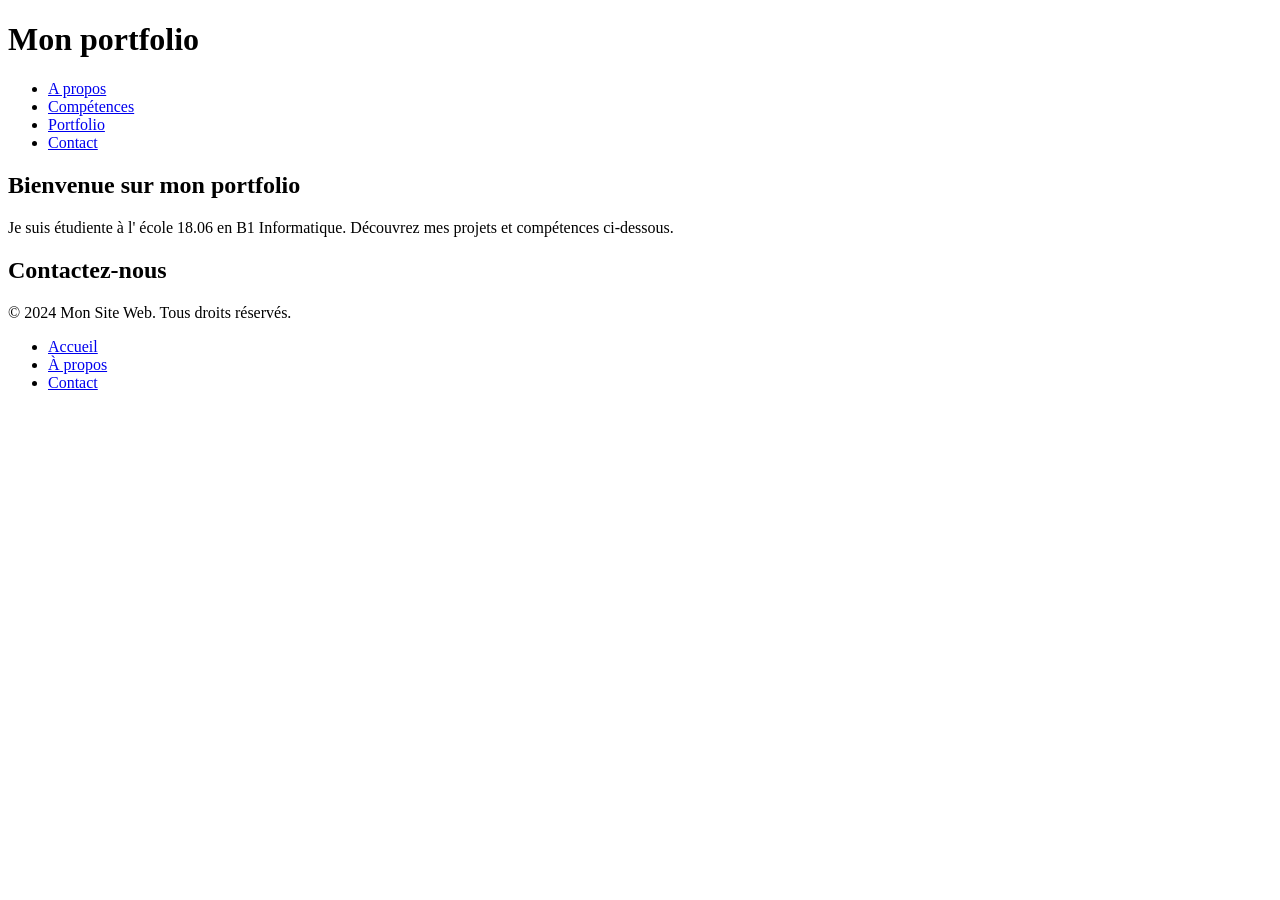
==== Projet final Portfolio/index.html @ 4bb83c94 "Ajout Portfolio" ====
<!DOCTYPE html>
<html lang="fr"></html>
<head>
    <meta charset="UTF-8">
    <meta name="viewport" content="width=device-width, initial-scale=1.0">
    <title>Document</title>
    <link rel="stylesheet" href="style.css">
</head>
<body>
    <header>
        <h1>Mon portfolio</h1>
        <nav>
            <ul>
                <li><a href="#">A propos</a></li>
                <li><a href="#">Compétences</a></li>
                <li><a href="#">Portfolio</a></li>
                <li><a href="#">Contact</a></li>
            </ul>
        </nav>
    </header>

    <main>
        <div>
            <h2>Bienvenue sur mon portfolio</h2>
            <p>Je suis étudiente à l' école 18.06 en B1 Informatique. Découvrez mes projets et compétences ci-dessous.</p>    
        </div>
    </main>

    <footer>
        <div class="contact">
            <h2>Contactez-nous</h2>
            <p>&copy; 2024 Mon Site Web. Tous droits réservés.</p>
            <nav>
                <ul>
                    <li><a href="#">Accueil</a></li>
                    <li><a href="#">À propos</a></li>
                    <li><a href="#">Contact</a></li>
                </ul>
            </nav>
        </div>
    </footer>
</body>
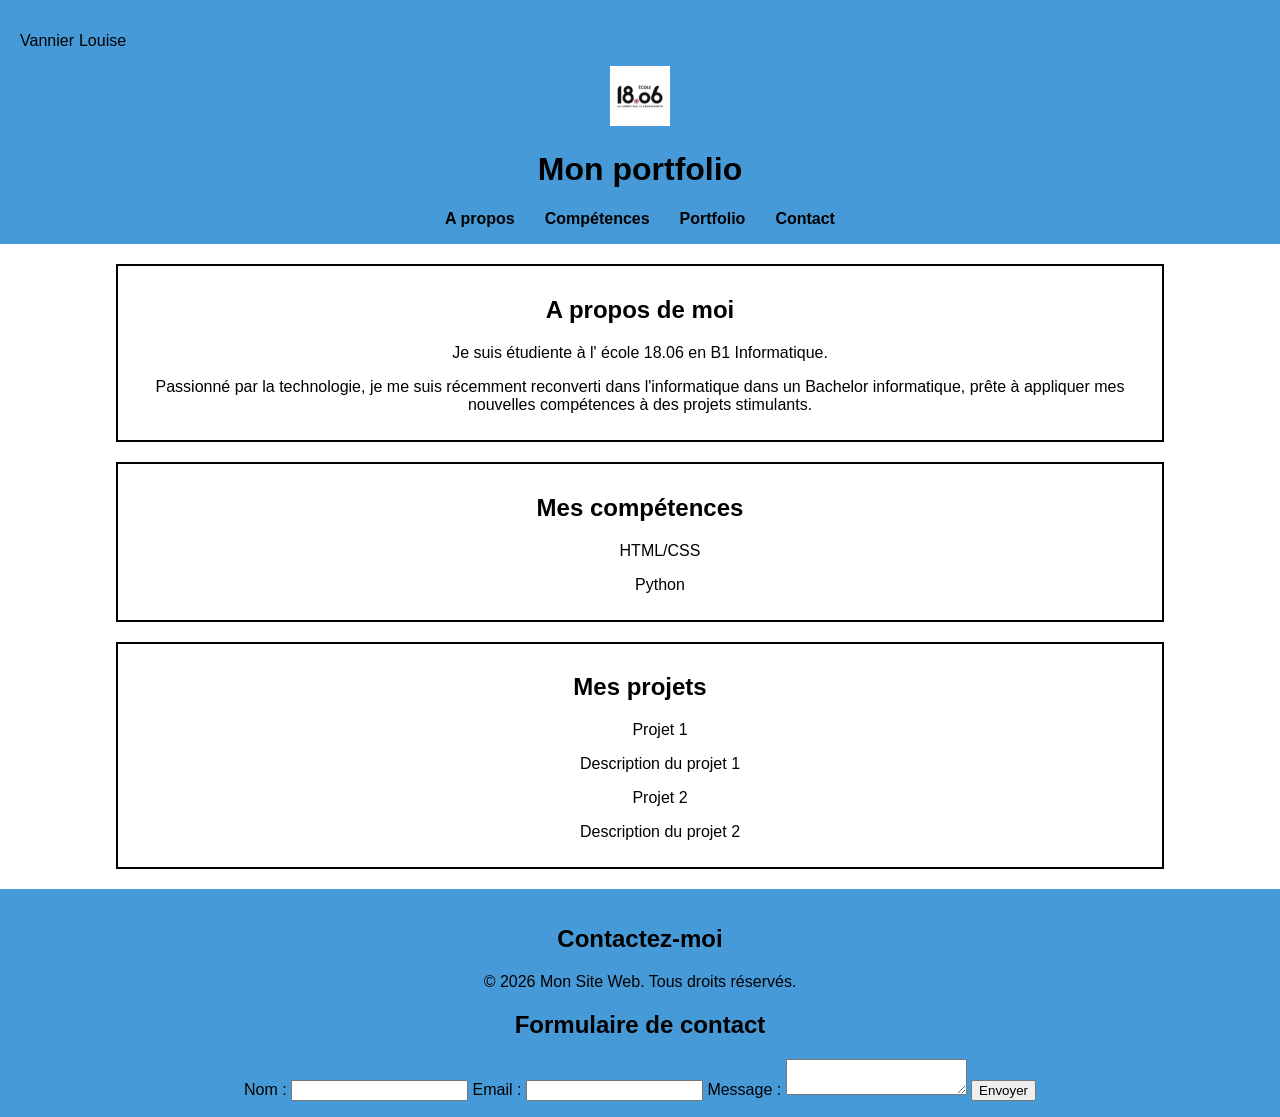
==== commit f19e88c5: "Modification Portfolio" ====
--- a/Projet final Portfolio/index.html
+++ b/Projet final Portfolio/index.html
@@ -8,6 +8,11 @@
 </head>
 <body>
     <header>
+        <div class="nom">
+            <p>Vannier</p>
+            <p>Louise</p>
+        </div>
+        <img src="Logo-ecole-18.06.webp" alt="Logo de l'école 18.06" width="60" height="60">
         <h1>Mon portfolio</h1>
         <nav>
             <ul>
@@ -20,23 +25,50 @@
     </header>
 
     <main>
-        <div>
-            <h2>Bienvenue sur mon portfolio</h2>
-            <p>Je suis étudiente à l' école 18.06 en B1 Informatique. Découvrez mes projets et compétences ci-dessous.</p>    
+        <div class="a-propos">
+            <h2>A propos de moi</h2>
+            <p>Je suis étudiente à l' école 18.06 en B1 Informatique.</p>
+            <p>Passionné par la technologie, je me suis récemment reconverti dans l'informatique dans un Bachelor informatique, prête à appliquer mes nouvelles compétences à des projets stimulants.</p>
+        </div>
+
+        <div class="compétences">
+            <h2>Mes compétences</h2>
+            <ul>
+                <p>HTML/CSS</p>
+                <p>Python</p>
+            </ul>
+        </div>
+
+         <div class="projets">
+            <h2>Mes projets</h2>
+            <ul>
+                <p>Projet 1</p>
+                <p>Description du projet 1</p>
+                <p>Projet 2</p>
+                <p>Description du projet 2</p>
+            </ul>
         </div>
     </main>
 
     <footer>
         <div class="contact">
-            <h2>Contactez-nous</h2>
-            <p>&copy; 2024 Mon Site Web. Tous droits réservés.</p>
-            <nav>
-                <ul>
-                    <li><a href="#">Accueil</a></li>
-                    <li><a href="#">À propos</a></li>
-                    <li><a href="#">Contact</a></li>
-                </ul>
-            </nav>
+            <h2>Contactez-moi</h2>
+            <p>&copy; 2026 Mon Site Web. Tous droits réservés.</p>
+        </div>
+        <div class="formulaire">
+            <h2>Formulaire de contact</h2>
+            <form>
+                <label for="nom">Nom :</label>
+                <input type="text" id="nom" name="nom" required>
+
+                <label for="email">Email :</label>
+                <input type="email" id="email" name="email" required>
+
+                <label for="message">Message :</label>
+                <textarea id="message" name="message" required></textarea>
+
+                <button type="submit">Envoyer</button>
+            </form>
         </div>
     </footer>
 </body>
--- a/Projet final Portfolio/style.css
+++ b/Projet final Portfolio/style.css
@@ -0,0 +1,91 @@
+body {
+      margin: 0;
+      padding: 0;
+      font-family: Arial, sans-serif;
+      background-color: white;
+    }
+    header {
+        background-color: rgb(70, 154, 215);
+        color: black;
+        padding: 1em 0;
+        text-align: center;
+        
+    }
+    div.nom {
+        display: flex;
+        justify-content: center;
+        gap: 5px;
+        display : flex;
+        justify-content: flex-start;
+        padding-left: 20px;
+    }
+    nav ul {
+        list-style-type: none;
+        margin: 0;
+        padding: 0;
+        display: flex;
+        justify-content: center;
+    }
+    nav ul li {
+        display: inline;
+        margin: 0 15px;
+    }
+    nav ul li a {
+        color: black;
+        text-decoration: none;
+        font-weight: bold;
+    }
+
+    /*main*/
+
+    div.a-propos {
+        background-color: white;
+        border: 2px solid black;
+        padding: 10px;
+        margin: 20px auto;
+        width: 80%;
+        text-align: center;
+    }
+    div.compétences {
+        background-color: white;
+        border: 2px solid black;
+        padding: 10px;
+        margin: 20px auto;
+        width: 80%;
+        text-align: center;
+        list-style-type: none;
+    }
+    div.projets {
+        background-color: white;
+        border: 2px solid black;
+        padding: 10px;
+        margin: 20px auto;
+        width: 80%;
+        text-align: center;
+    }
+    /* image*/
+    .logo {
+        margin: 20px auto;
+        max-width: 100%;
+        height: auto;
+        justify-content: flex-start;
+    }
+
+    /* footer */
+
+    footer {
+        background-color: rgb(70, 154, 215);
+        color: black;
+        text-align: center;
+        padding: 1em 0;
+        width: 100%;
+        bottom: 0;
+    }
+
+    div#formulaire {
+        background-color: rgb(70, 154, 215);
+        padding: 20px;
+        margin: 200px auto;
+        width: 300px;
+    }
+
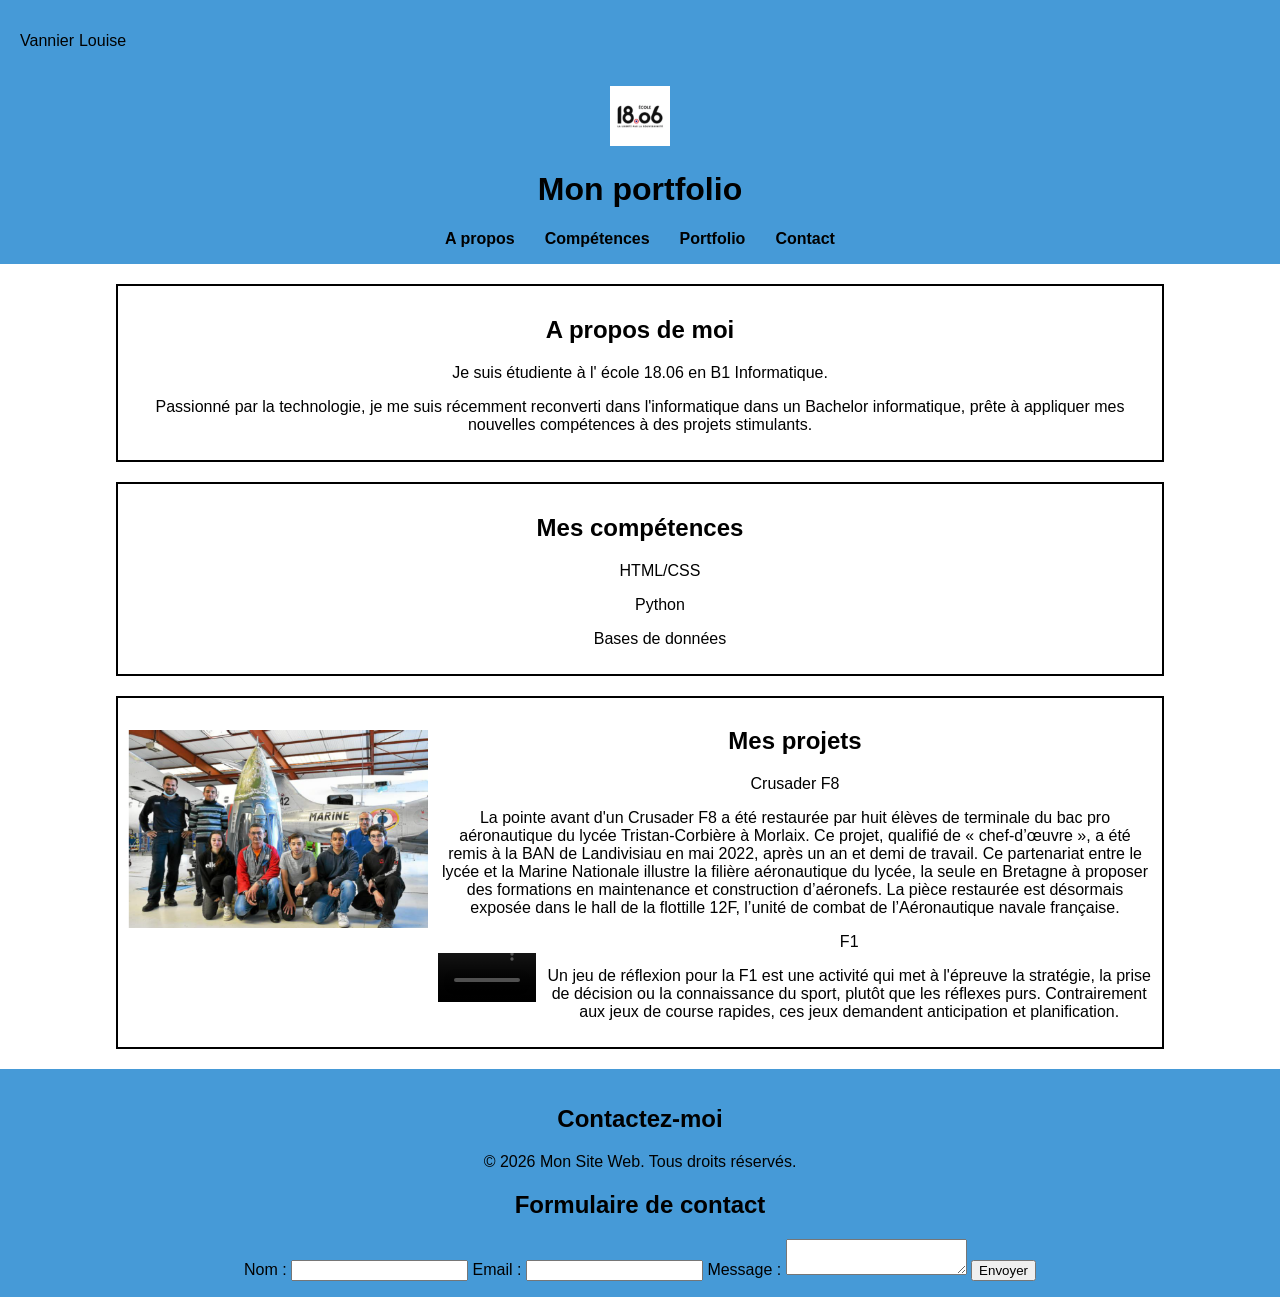
==== commit 94a7a821: "Modification Portfolio" ====
--- a/Projet final Portfolio/index.html
+++ b/Projet final Portfolio/index.html
@@ -12,7 +12,9 @@
             <p>Vannier</p>
             <p>Louise</p>
         </div>
-        <img src="Logo-ecole-18.06.webp" alt="Logo de l'école 18.06" width="60" height="60">
+        <div class="logo">
+            <img src="Logo-ecole-18.06.webp" alt="Logo de l'école 18.06" width="60" height="60">
+        </div>
         <h1>Mon portfolio</h1>
         <nav>
             <ul>
@@ -36,16 +38,29 @@
             <ul>
                 <p>HTML/CSS</p>
                 <p>Python</p>
+                <p>Bases de données</p>
             </ul>
         </div>
 
-         <div class="projets">
+        <div class="projets">
+            <div class="aero">
+                    <img src="Aéro image.png" alt="Image du projet Crusader F8" width="300" height="200">
+                </div>
             <h2>Mes projets</h2>
             <ul>
-                <p>Projet 1</p>
-                <p>Description du projet 1</p>
-                <p>Projet 2</p>
-                <p>Description du projet 2</p>
+                <p>Crusader F8</p>
+            
+                
+                <p>La pointe avant d'un Crusader F8 a été restaurée par huit élèves de terminale du bac pro aéronautique du lycée Tristan-Corbière à Morlaix. Ce projet, qualifié de « chef-d’œuvre », a été remis à la BAN de Landivisiau en mai 2022, après un an et demi de travail. Ce partenariat entre le lycée et la Marine Nationale illustre la filière aéronautique du lycée, la seule en Bretagne à proposer des formations en maintenance et construction d’aéronefs. La pièce restaurée est désormais exposée dans le hall de la flottille 12F, l’unité de combat de l’Aéronautique navale française.</p>
+                
+                <div class="video">
+                    <video width="320" height="240" controls>
+                        <source src="F1 video.mp4" type="video/mp4">
+                        Votre navigateur ne supporte pas la vidéo.
+                    </video>
+                    <p>F1</p>
+                <p>Un jeu de réflexion pour la F1 est une activité qui met à l'épreuve la stratégie, la prise de décision ou la connaissance du sport, plutôt que les réflexes purs. Contrairement aux jeux de course rapides, ces jeux demandent anticipation et planification.</p>
+                </div>
             </ul>
         </div>
     </main>
--- a/Projet final Portfolio/style.css
+++ b/Projet final Portfolio/style.css
@@ -71,6 +71,22 @@
         justify-content: flex-start;
     }
 
+    .aero {
+        margin: 20px auto;
+        max-width: 100%;
+        height: auto;
+        float: left;
+        margin-right: 10px;
+    }
+    video {
+        margin: 20px auto;
+        max-width: 10%;
+        height: auto;
+        float: left;
+        margin-right: 10px;
+        display: flex;
+    }
+
     /* footer */
 
     footer {
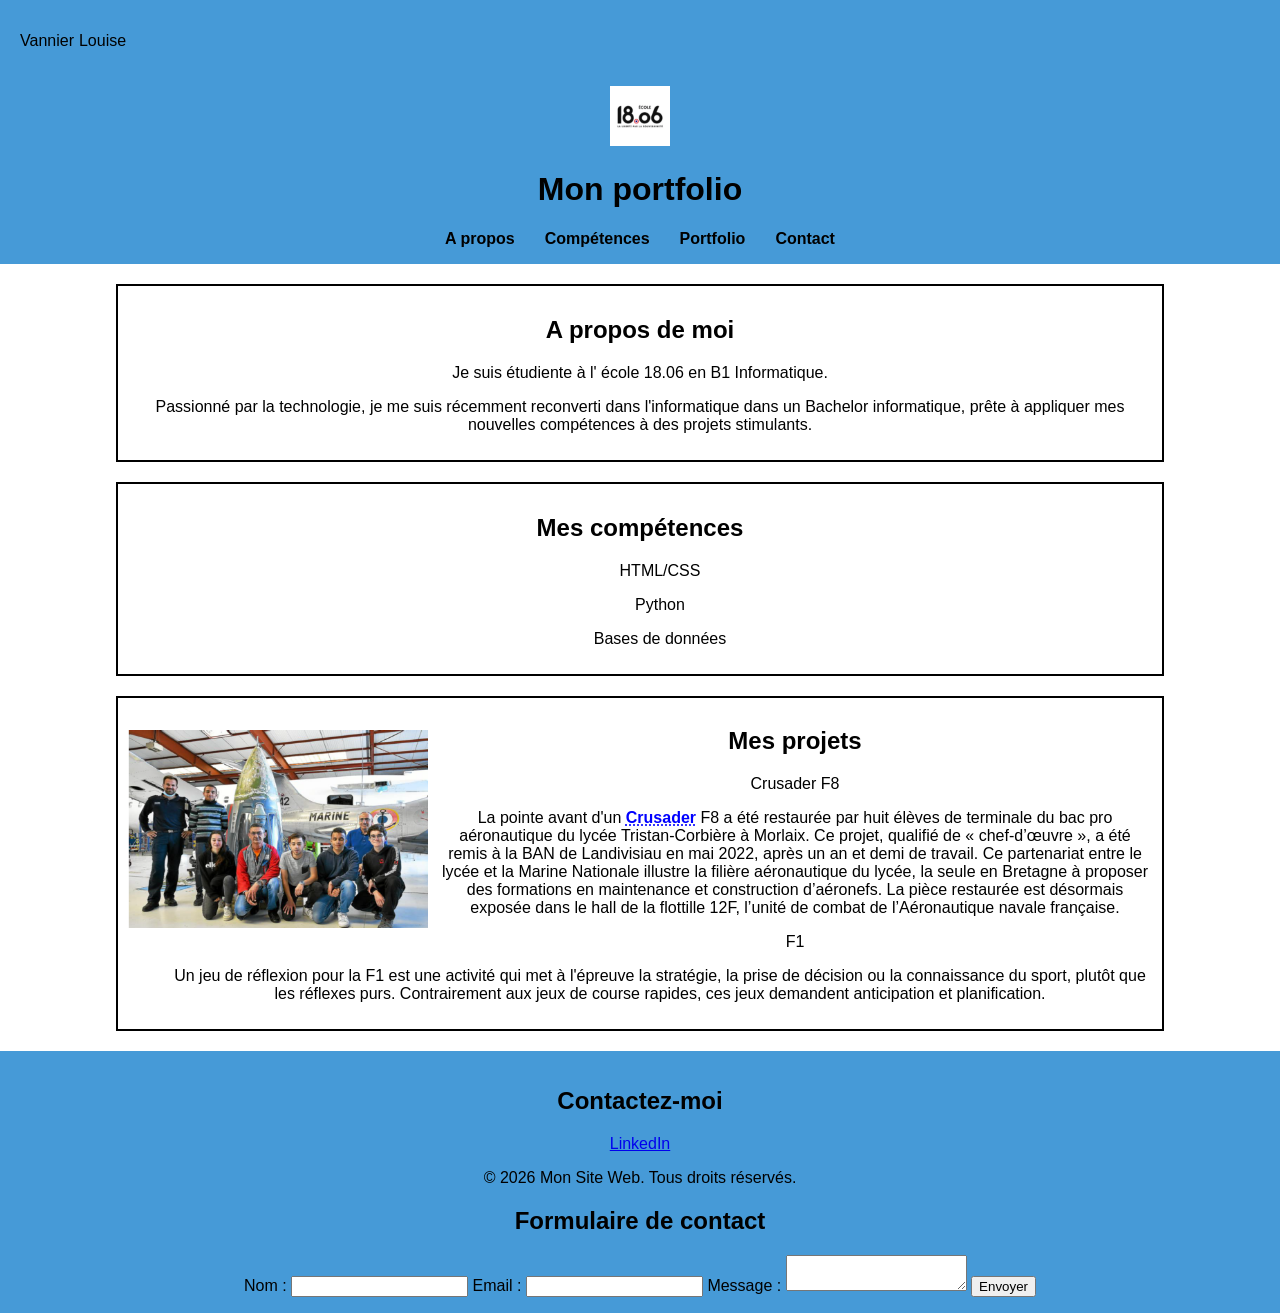
==== commit 5d02896c: "Rendu final" ====
--- a/Projet final Portfolio/index.html
+++ b/Projet final Portfolio/index.html
@@ -51,16 +51,11 @@
                 <p>Crusader F8</p>
             
                 
-                <p>La pointe avant d'un Crusader F8 a été restaurée par huit élèves de terminale du bac pro aéronautique du lycée Tristan-Corbière à Morlaix. Ce projet, qualifié de « chef-d’œuvre », a été remis à la BAN de Landivisiau en mai 2022, après un an et demi de travail. Ce partenariat entre le lycée et la Marine Nationale illustre la filière aéronautique du lycée, la seule en Bretagne à proposer des formations en maintenance et construction d’aéronefs. La pièce restaurée est désormais exposée dans le hall de la flottille 12F, l’unité de combat de l’Aéronautique navale française.</p>
+                <p>La pointe avant d'un <abbr title="Avion créer en 1955">Crusader</abbr> F8 a été restaurée par huit élèves de terminale du bac pro aéronautique du lycée Tristan-Corbière à Morlaix. Ce projet, qualifié de « chef-d’œuvre », a été remis à la BAN de Landivisiau en mai 2022, après un an et demi de travail. Ce partenariat entre le lycée et la Marine Nationale illustre la filière aéronautique du lycée, la seule en Bretagne à proposer des formations en maintenance et construction d’aéronefs. La pièce restaurée est désormais exposée dans le hall de la flottille 12F, l’unité de combat de l’Aéronautique navale française.</p>
                 
-                <div class="video">
-                    <video width="320" height="240" controls>
-                        <source src="F1 video.mp4" type="video/mp4">
-                        Votre navigateur ne supporte pas la vidéo.
-                    </video>
+                
                     <p>F1</p>
                 <p>Un jeu de réflexion pour la F1 est une activité qui met à l'épreuve la stratégie, la prise de décision ou la connaissance du sport, plutôt que les réflexes purs. Contrairement aux jeux de course rapides, ces jeux demandent anticipation et planification.</p>
-                </div>
             </ul>
         </div>
     </main>
@@ -68,6 +63,7 @@
     <footer>
         <div class="contact">
             <h2>Contactez-moi</h2>
+            <a href="https://www.linkedin.com/in/louise-vannier-162554227" target="_blank">LinkedIn</a>
             <p>&copy; 2026 Mon Site Web. Tous droits réservés.</p>
         </div>
         <div class="formulaire">
--- a/Projet final Portfolio/style.css
+++ b/Projet final Portfolio/style.css
@@ -86,6 +86,18 @@
         margin-right: 10px;
         display: flex;
     }
+    /* Animation*/
+    abbr {
+            color:blue;
+            font-weight: bold;
+            transition: color 0.5s ease;
+        }
+        @media (hover:hover) {
+            abbr:hover {
+                color: red;
+                transition-duration: 0.5s;
+            }
+        }
 
     /* footer */
 
